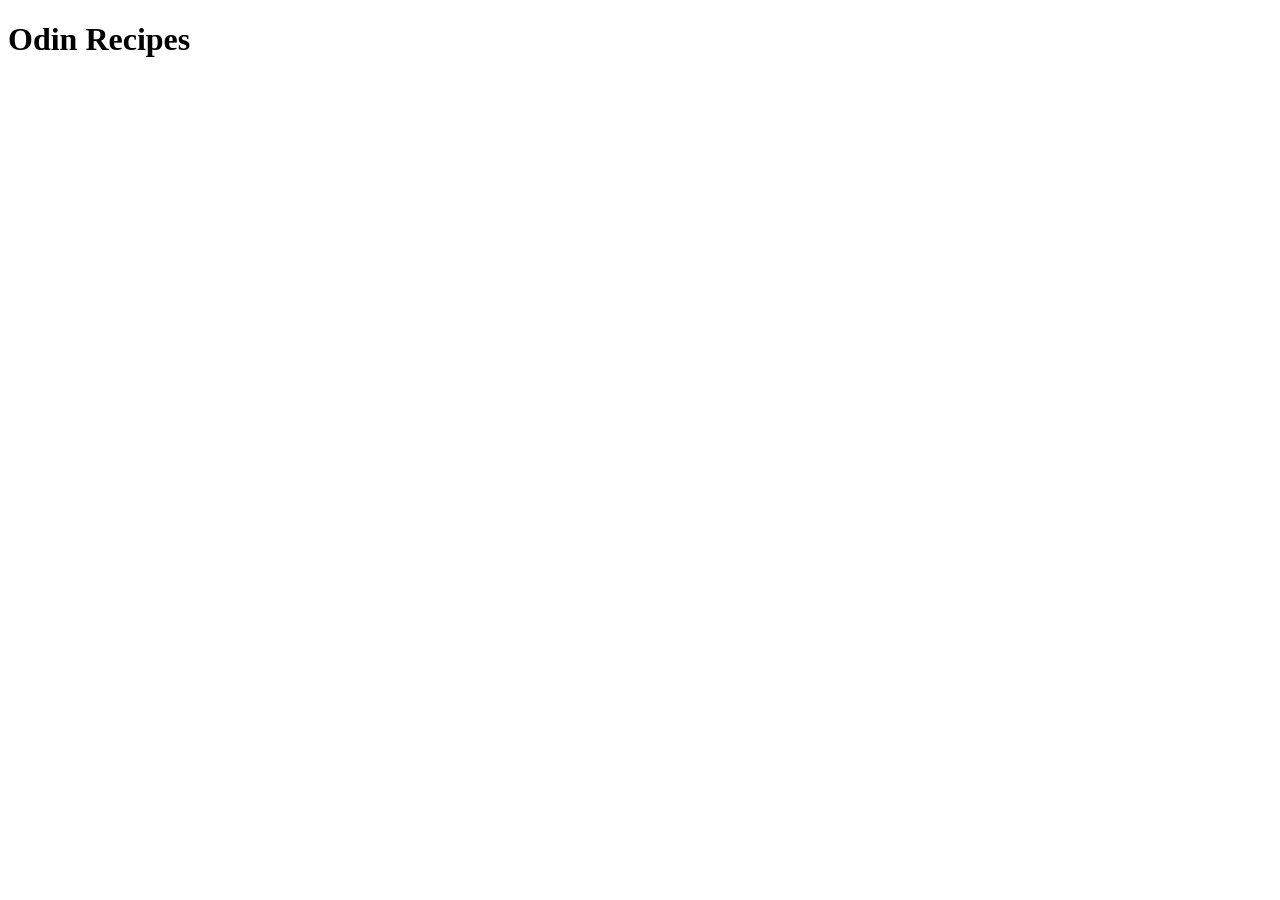
==== index.html @ 998a029e "Start Project and Set up index.html" ====
<!DOCTYPE html>
<html lang="en">

<head>
    <meta charset="UTF-8">
    <meta name="viewport" content="width=device-width, initial-scale=1.0">
    <title>Recipes</title>
</head>

<body>
    <h1>Odin Recipes</h1>
</body>

</html>
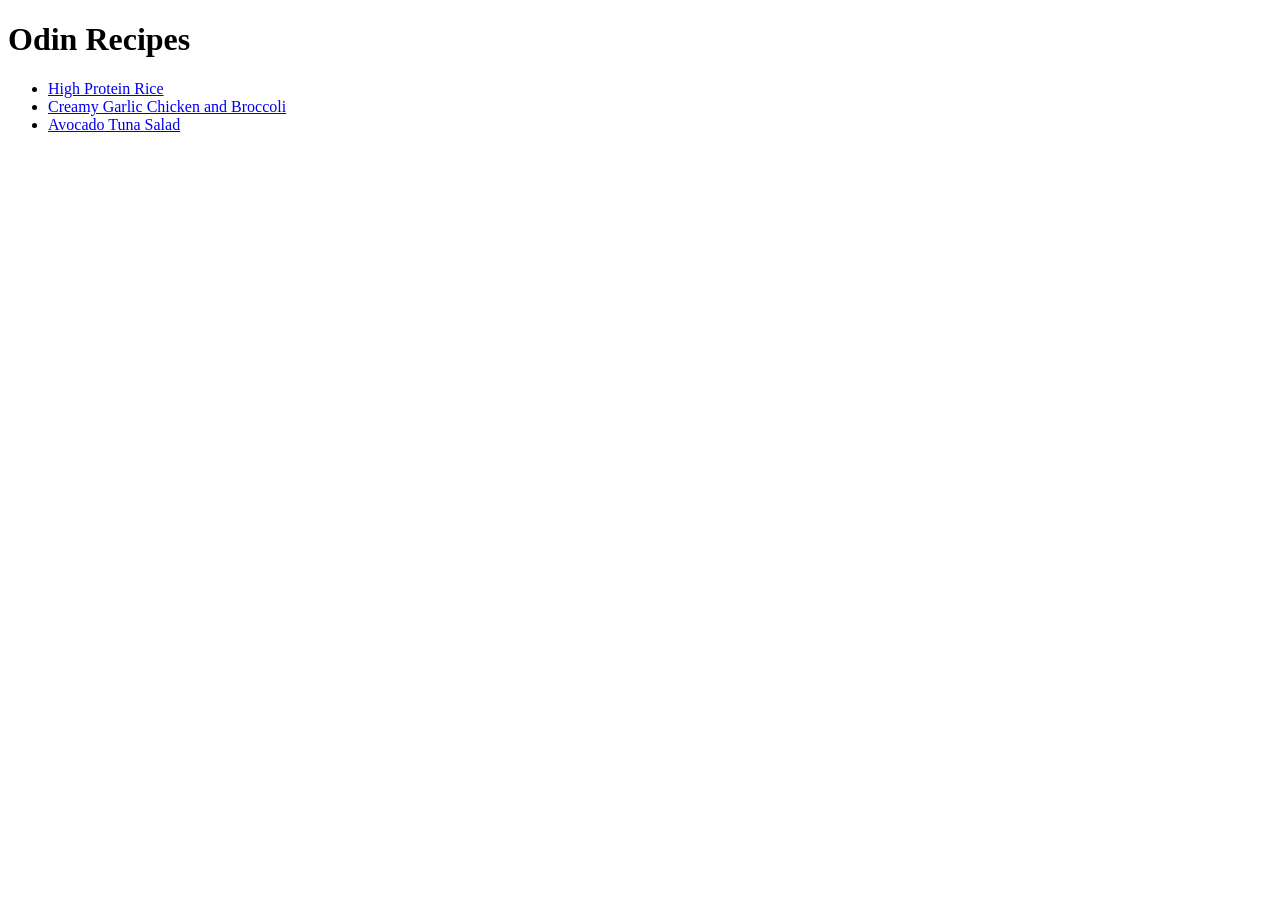
==== commit d3ac96f5: "Add two new recipe pages and link to home page" ====
--- a/index.html
+++ b/index.html
@@ -9,6 +9,11 @@
 
 <body>
     <h1>Odin Recipes</h1>
+    <ul>
+        <li><a href="recipes/high-protein-rice.html">High Protein Rice</a></li>
+        <li><a href="recipes/creamy-garlic-chicken-and-broccoli.html">Creamy Garlic Chicken and Broccoli</a></li>
+        <li><a href="recipes/avocado-tuna-salad.html">Avocado Tuna Salad</a></li>
+    </ul>
 </body>
 
 </html>
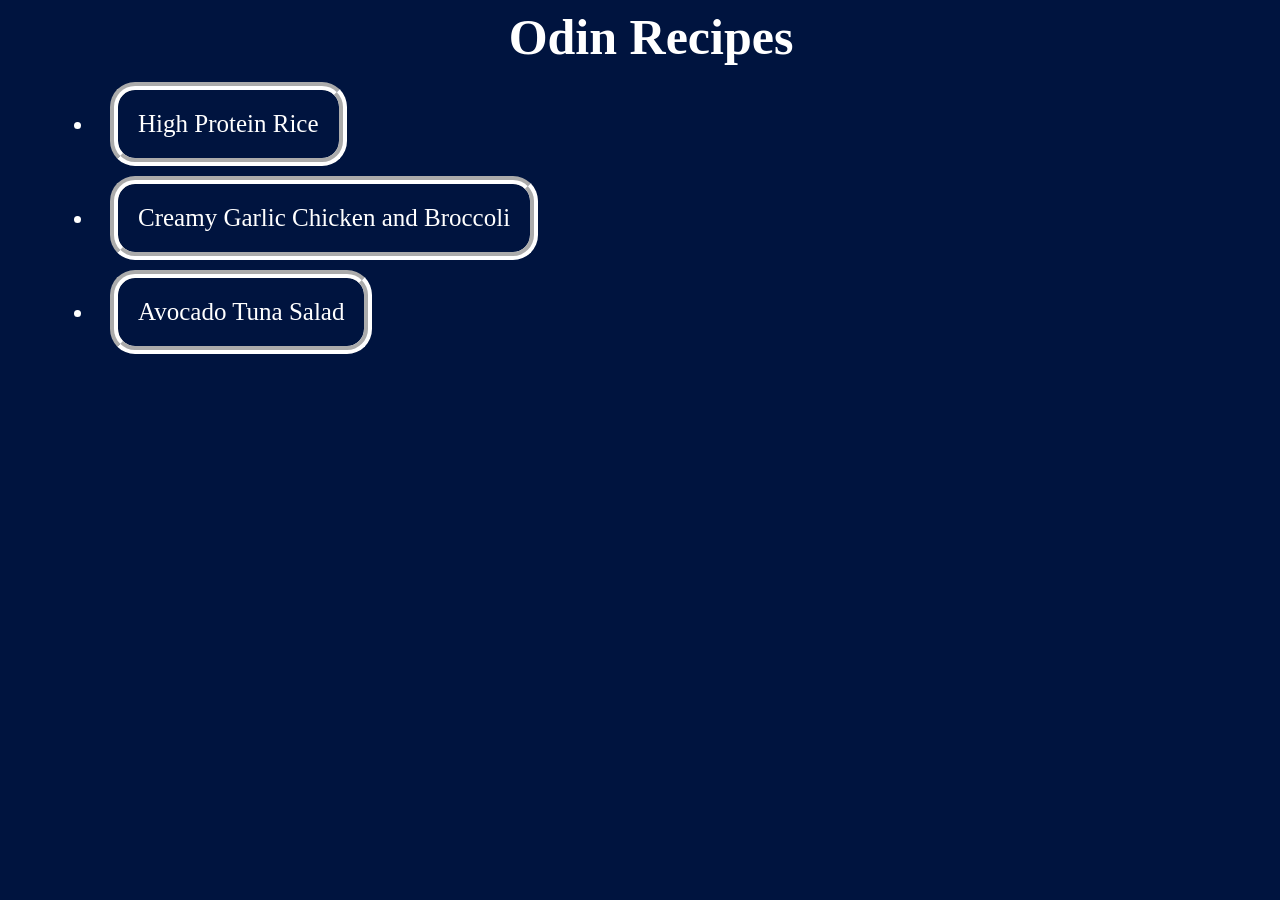
==== commit 75f89a13: "Add basic styling for all pages The pages were plain looking before" ====
--- a/index.html
+++ b/index.html
@@ -5,6 +5,7 @@
     <meta charset="UTF-8">
     <meta name="viewport" content="width=device-width, initial-scale=1.0">
     <title>Recipes</title>
+    <link rel="stylesheet" href="styles.css">
 </head>
 
 <body>
--- a/styles.css
+++ b/styles.css
@@ -0,0 +1,61 @@
+* {
+    background-color: rgb(0, 20, 63);
+    color: white;
+    font-family: 'Times New Roman', Times, serif;
+    margin-left: 15px;
+}
+
+h1 {
+    font-size: 50px;
+    text-align: center;
+    padding: 3px auto;
+    margin: 2px;
+}
+
+h2 {
+    font-size: 40px;
+    margin-top: 40px;
+    margin-bottom: 10px;
+}
+
+img {
+    margin: 15px auto;
+}
+
+p {
+    font-size: 25px;
+}
+
+li {
+    font-size: 25px;
+    margin: 10px;
+}
+
+a {
+    display: inline-block;
+    text-decoration: none;
+    box-sizing: border-box;
+    border: groove 8px white;
+    padding: 20px;
+    border-radius: 25px;
+}
+
+nav {
+    text-align: center;
+}
+
+img {
+    padding: 10px;
+    border: solid 8px yellow;
+    border-radius: 100px;
+    height: 600px;
+    width: auto;
+}
+
+section {
+    text-align: center;
+}
+
+.credit {
+    margin: 0;
+}
